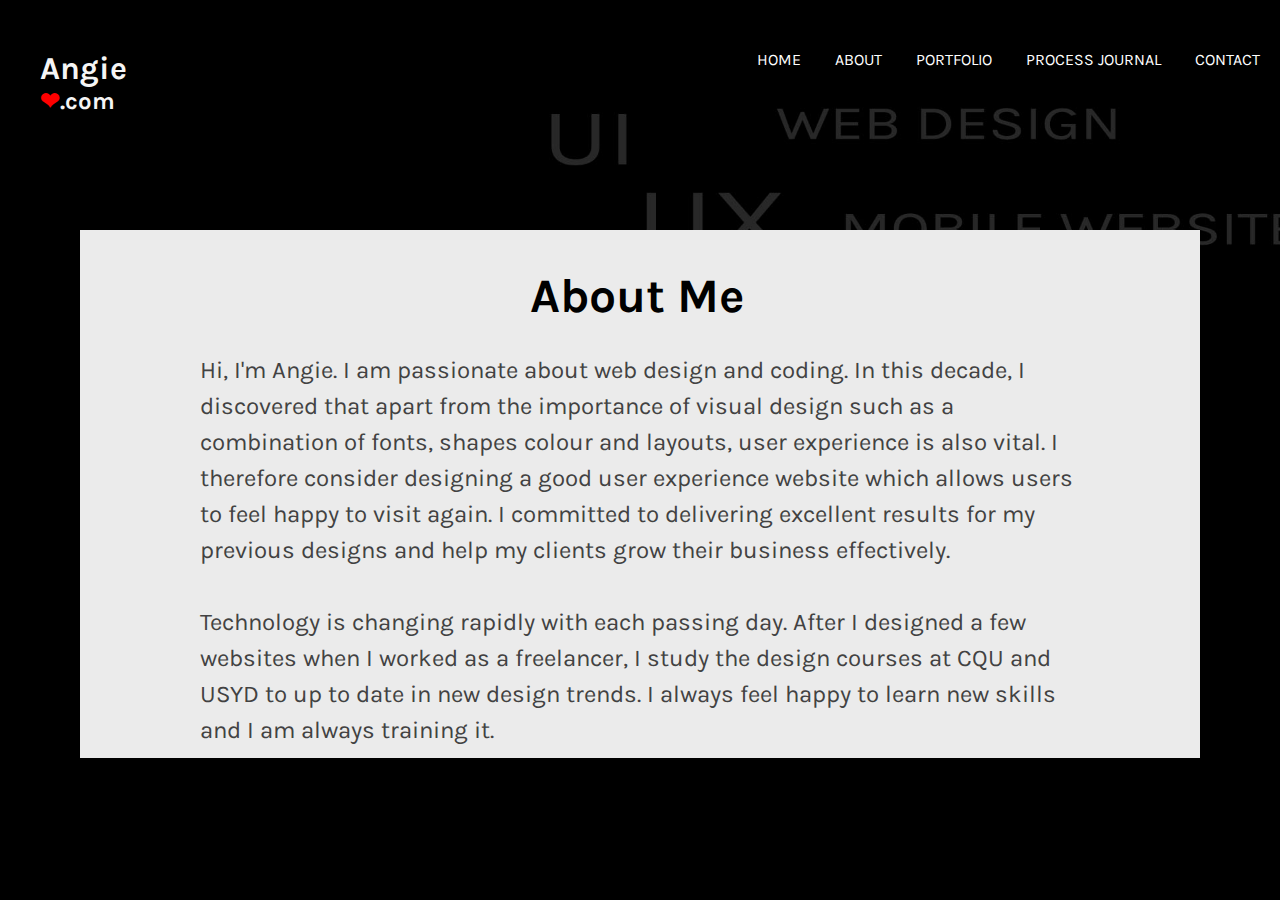
==== About.html @ 33d1d09f "1" ====
<!doctype html>
<html>
<head>
<meta charset="utf-8">
<title>Design by Angie</title>
<link href="style.css" rel="stylesheet" type="text/css">
<link href="https://fonts.googleapis.com/css?family=Karla" rel="stylesheet">
</head>

<body>
	<div class="container">
		<header>
			<div class="header">
				<div class="header-one">
					<ul>
					  <li><a href="index.html">HOME</a></li>
					  <li><a href="about.html">ABOUT</a></li>
						<li><a href="Portfolio.html">PORTFOLIO</a></li>
						<li><a href="journal.html">PROCESS JOURNAL</a></li>
						<li><a href="contact.html">CONTACT</a></li>
					</ul>
				</div>
				<div id="header-two">
					<h1>Angie</h1><h2>
					<font color="red">❤</font>.com</h2>
				</div>
			</div>
		</header>
		
		<main>
		<div id="section">
			<center>
			  <br>
				<strong><font color="#000000" size="+4">About Me</font></strong>&nbsp;</center><br>
			<div class="aboutme">
			  Hi, I'm Angie. I am passionate about web design and coding. In this decade, I discovered that apart from the importance of visual design such as a combination of fonts, shapes colour and layouts, user experience is also vital. I therefore consider designing a good user experience website which allows users to feel happy to visit again. I committed to delivering excellent results for my previous designs and help my clients grow their business effectively. <br>
			    <br>
			    Technology is changing rapidly with each passing day. After I designed a few websites when I worked as a freelancer, I study the design courses at CQU and USYD to up to date in new design trends. I always feel happy to learn new skills and I am always training it.
			</div>
			</center>
		  </div>
			</main>
		
		
		<footer>
		</footer>
	</div>
</body>
</html>
---- style.css ----
@charset "utf-8";
/* CSS Document */

body{
	font-family: Karla, Helvetica Neue, Helvetica, Arial, Gotham, sans-serif;
	background-image: url(bg.jpg);
	background-color:black;
	background-repeat: repeat-x;
	background-size: 100%;
	color:whitesmoke;
}

* {
  margin: 0;
  padding: 0;
}

.container {
	margin: 30px;
}

header{
	color: whitesmoke;
	height: 200px;
}

/*nav*/
.header {
	float:right;
	width:100%;
	padding-top: 20px;
	padding-left: 10px;
}

.header-one {
	float:right;
	background: #000000;
	position: fixed;
	right:0;
	z-index: 9998;
}

.header-two {
	/*background-color: rgb(255,255,255);*/
	/*opacity:0.8;*/
}

header ul li {
    display:inline-block;
	padding: 0px 20px 0px 10px;
}

header ul li:hover{
	background: #FFA1A3;
}

header ul li a{
	color:#fff;
	text-decoration: none;
}

.toggle{
	width:100%;
	padding:10px 20px;
	text-align: right;
	box-sizing: border-box;
	color:#fffff;
	font-size:30px;
	z-index: 9999;
}

/*main*/
.aboutme{
	width:80%;
	margin: 0 auto;
	line-height: 1.5em;
}

/*section*/
#section {
	background-color: #ebebeb;
	height:100%;
	color:#424242;
	padding:10px;
	overflow: hidden;
	margin:0px 50px;
	font-size: 24px;
}

#portfolio-section {
	background-color: #ebebeb;
	height:100%;
	color:#424242;
	padding:50px;
	overflow: hidden;
	margin:0px 50px;
	font-size:20px;
	line-height: 2em;
}

#portfolio-section h2{
	text-align: center;
	color: #a49727;
	line-height: 2.5em;
}

ol,ul {
	padding-left:30px;
}

.image{
	width:100%;
	margin:auto;
}

.storyboard{
	margin:10px;
}

.portfolio-heading{
		color: #a49727;
}
.padding{
	align-content: center;
	width:70%;
	margin-left:auto;
	margin-right:auto;
}

div.gallery {
	padding: 5px 5px 12px 5px;
}

div.gallery img {
    width: 100%;
    height: auto;
}

div.desc {
    padding: 15px;
    text-align: center;
}

* {
    box-sizing: border-box;
}

.responsive {
    padding: 0 6px;
    float: left;
    width: 50%;
}

@media only screen and (max-width: 700px) {
    .responsive {
        width: 100%;
        margin: 6px 0;
    }
	#section{
		height:100%;
	}
	#portfolio-section{
		margin:0px;
		line-height: 1.5em;
		font-size:18px;
		padding:20px;
	}
	.video{
		height:300px;
	}
	.image{
		width:100%;
	}
	.padding{
	padding-left:25px;
	padding-right:25px;
}
}

@media only screen and (max-width: 500px) {
    .responsive {
        width: 100%;
    }
	#section{
		height:100%;
		margin:0px 0px;
		line-height:1.5em;
	}
	#portfolio-section{
		margin:0px;
		line-height: 1.5em;
		font-size:14px;
		padding:10px;
	}
	#video{
		height:auto;
	}
	.video{
		height:200;
	}
	.padding{
	padding-left:0px;
	padding-right:0px;
}
}

.clearfix:after {
    content: "";
    display: table;
    clear: both;
}

/*box effect*/
.outer-div
{
  height: 100%;
  overflow: hidden; 
}
.inner-div
{
  width: 100%;
  background-size: cover;
  background-position: center;
  transition: all 0.5s ease;
}
.inner-div:hover
{
  transform: scale(1.1);
}
/*
.processing {
	position:relative;
	width:100%;
	height:1080px;
	overflow: hidden;
	opacity: 0.5;
}
*/

footer{
	color:white;
	padding:30px;
}

.video{
	width:100%;
}

.video2{

	width:auto;
}
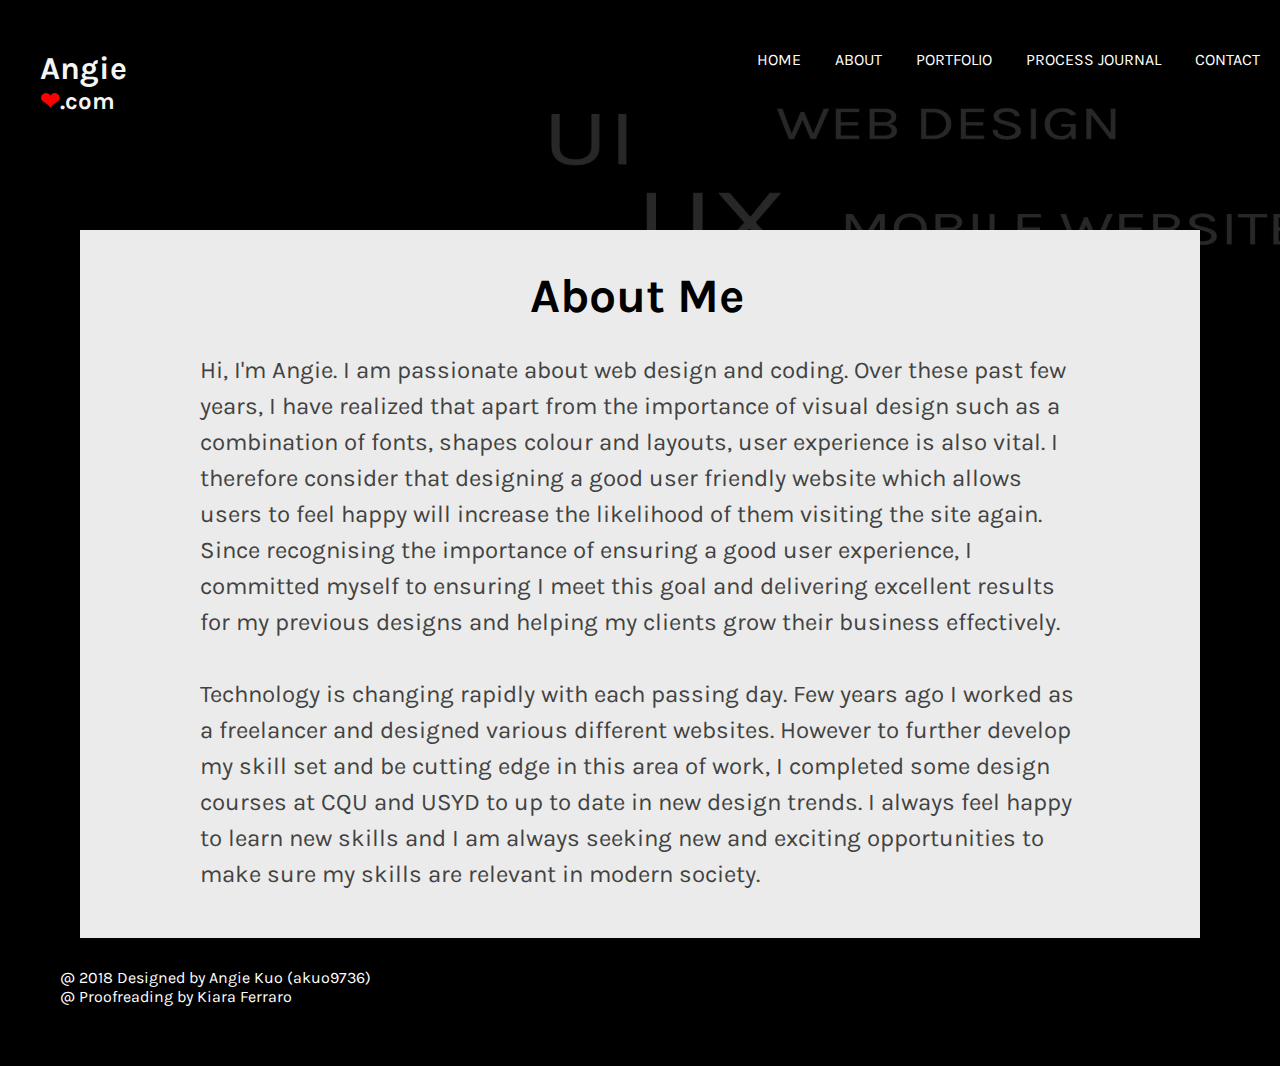
==== commit f2b97ef8: "2200" ====
--- a/About.html
+++ b/About.html
@@ -15,7 +15,7 @@
 					<ul>
 					  <li><a href="index.html">HOME</a></li>
 					  <li><a href="about.html">ABOUT</a></li>
-						<li><a href="Portfolio.html">PORTFOLIO</a></li>
+						<li><a href="portfolio.html">PORTFOLIO</a></li>
 						<li><a href="journal.html">PROCESS JOURNAL</a></li>
 						<li><a href="contact.html">CONTACT</a></li>
 					</ul>
@@ -33,9 +33,9 @@
 			  <br>
 				<strong><font color="#000000" size="+4">About Me</font></strong>&nbsp;</center><br>
 			<div class="aboutme">
-			  Hi, I'm Angie. I am passionate about web design and coding. In this decade, I discovered that apart from the importance of visual design such as a combination of fonts, shapes colour and layouts, user experience is also vital. I therefore consider designing a good user experience website which allows users to feel happy to visit again. I committed to delivering excellent results for my previous designs and help my clients grow their business effectively. <br>
+			  Hi, I'm Angie. I am passionate about web design and coding. Over these past few years, I have realized that apart from the importance of visual design such as a combination of fonts, shapes colour and layouts, user experience is also vital. I therefore consider that designing a good user friendly website which allows users to feel happy will increase the likelihood of them visiting the site again. Since recognising the importance of ensuring a good user experience, I committed myself to ensuring I meet this goal and delivering excellent results for my previous designs and helping my clients grow their business effectively. <br>
 			    <br>
-			    Technology is changing rapidly with each passing day. After I designed a few websites when I worked as a freelancer, I study the design courses at CQU and USYD to up to date in new design trends. I always feel happy to learn new skills and I am always training it.
+			    Technology is changing rapidly with each passing day. Few years ago I worked as a freelancer and designed various different websites. However to further develop my skill set and be cutting edge in this area of work, I completed some design courses at CQU and USYD to up to date in new design trends. I always feel happy to learn new skills and I am always seeking new and exciting opportunities to make sure my skills are relevant in modern society.<br><br>
 			</div>
 			</center>
 		  </div>
@@ -43,6 +43,8 @@
 		
 		
 		<footer>
+				@ 2018 Designed by Angie Kuo (akuo9736)<br>
+			@ Proofreading by Kiara Ferraro<br>
 		</footer>
 	</div>
 </body>
--- a/style.css
+++ b/style.css
@@ -98,10 +98,37 @@
 	line-height: 2em;
 }
 
+#journal-section {
+	background-color: #ebebeb;
+	height:100%;
+	color:#424242;
+	padding:50px;
+	overflow: hidden;
+	margin:0px 50px;
+	font-size:20px;
+	line-height: 2em;
+}
+#journal-section h3 {
+	text-align: center;
+	color: #a49727;
+	line-height: 2.5em;
+}
+
 #portfolio-section h2{
 	text-align: center;
 	color: #a49727;
 	line-height: 2.5em;
+}
+
+#contact{
+	background-color: #ebebeb;
+	height:500px;
+	color:#424242;
+	padding:50px;
+	overflow: hidden;
+	margin:0px 50px;
+	font-size:20px;
+	line-height: 2em;
 }
 
 ol,ul {
@@ -151,7 +178,7 @@
     width: 50%;
 }
 
-@media only screen and (max-width: 700px) {
+@media only screen and (max-width: 1000px) {
     .responsive {
         width: 100%;
         margin: 6px 0;
@@ -165,6 +192,12 @@
 		font-size:18px;
 		padding:20px;
 	}
+	#journal-section{
+		margin:0px;
+		line-height: 1.5em;
+		font-size:18px;
+		padding:20px;
+	}
 	.video{
 		height:300px;
 	}
@@ -172,12 +205,19 @@
 		width:100%;
 	}
 	.padding{
-	padding-left:25px;
-	padding-right:25px;
+	width:100%;
+	padding-left:10px;
+	padding-right:10px;
 }
 }
 
 @media only screen and (max-width: 500px) {
+	#header-two {
+		opacity:0;
+	}
+	header ul li {
+	padding: 0px 5px 0px 5px;
+}
     .responsive {
         width: 100%;
     }
@@ -192,6 +232,13 @@
 		font-size:14px;
 		padding:10px;
 	}
+	#journal-section{
+		margin:0px;
+		line-height: 1.5em;
+		font-size:14px;
+		padding:10px;
+	}
+	
 	#video{
 		height:auto;
 	}
@@ -199,6 +246,7 @@
 		height:200;
 	}
 	.padding{
+	width:100%;
 	padding-left:0px;
 	padding-right:0px;
 }
@@ -249,4 +297,18 @@
 .video2{
 
 	width:auto;
+}
+
+.week1 {
+	background-color:#E5C9FE;
+	padding:30px;
+	font-size:16px;
+	line-height: 1.5em;
+}
+
+.week2 {
+	background-color:#ebebeb;
+	padding:30px;
+	font-size:16px;
+	line-height: 1.5em;
 }